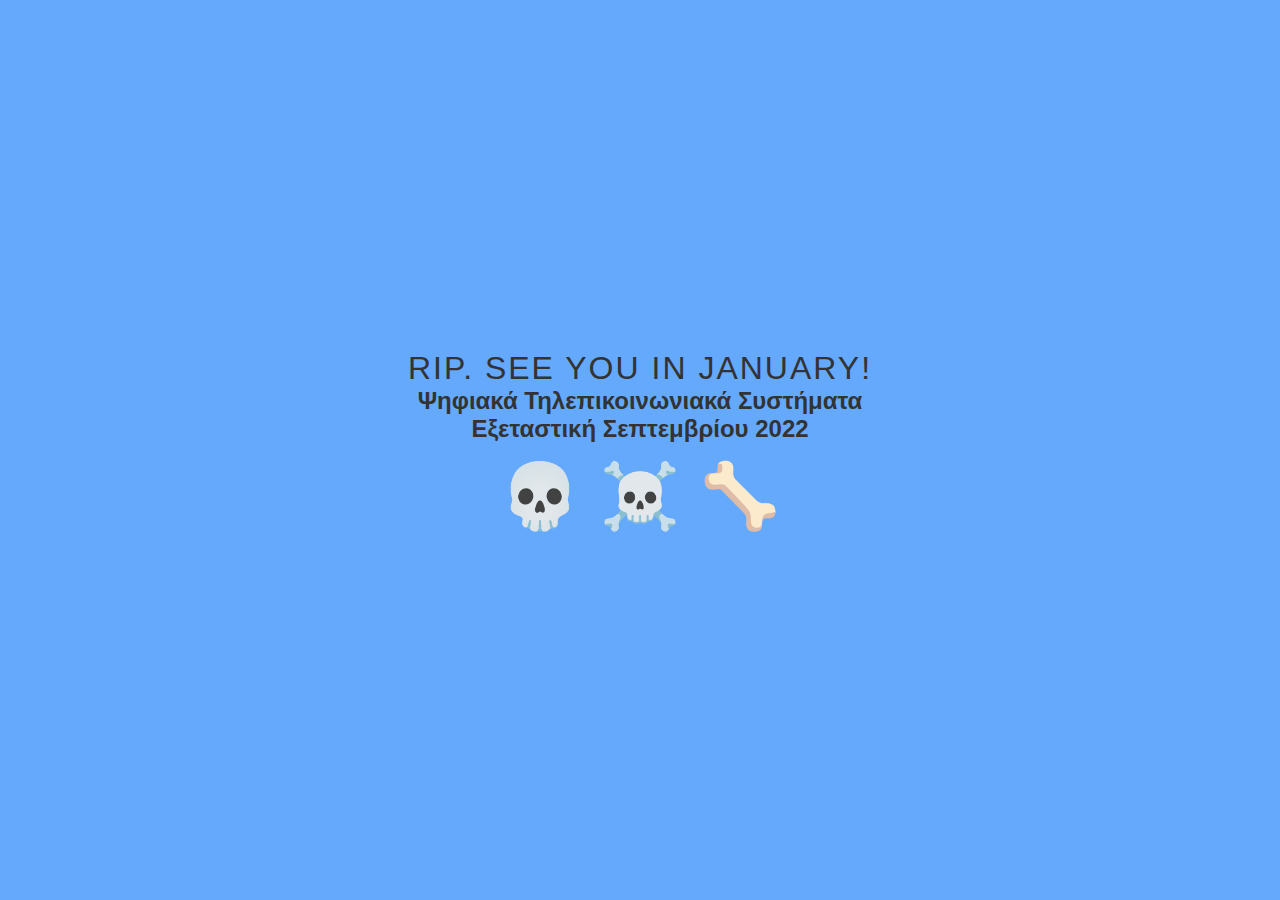
==== content/countdown.html @ 80b80c77 "Create countdown.html" ====
<html>

<head>
    <style>
        /* general styling */
        :root {
            --smaller: .75;
        }

        * {
            box-sizing: border-box;
            margin: 0;
            padding: 0;
        }

        html,
        body {
            height: 100%;
            margin: 0;
        }

        body {
            align-items: center;
            background-color: #65a9fc;
            display: flex;
            font-family: -apple-system,
                BlinkMacSystemFont,
                "Segoe UI",
                Roboto,
                Oxygen-Sans,
                Ubuntu,
                Cantarell,
                "Helvetica Neue",
                sans-serif;
        }

        .container {
            color: #333;
            margin: 0 auto;
            text-align: center;
        }

        h1 {
            font-weight: normal;
            letter-spacing: .125rem;
            text-transform: uppercase;
        }

        li {
            display: inline-block;
            font-size: 1.5em;
            list-style-type: none;
            padding: 1em;
            text-transform: uppercase;
        }

        li span {
            display: block;
            font-size: 4.5rem;
        }

        .emoji {
            display: none;
            padding: 1rem;
        }

        .emoji span {
            font-size: 4rem;
            padding: 0 .5rem;
        }

        @media all and (max-width: 768px) {
            h1 {
                font-size: calc(1.5rem * var(--smaller));
            }

            li {
                font-size: calc(1.125rem * var(--smaller));
            }

            li span {
                font-size: calc(3.375rem * var(--smaller));
            }
        }
    </style>
    <meta name="robots" content="noindex" />
    <meta name="AdsBot-Google" content="noindex" />
    <meta name="googlebot" content="noindex" />
    <meta name="googlebot-news" content="noindex" />
    <meta name="googlebot-news" content="nosnippet">

</head>

<body>
    <div class="container">
        <h1 id="headline">Countdown</h1>
        <h2 id="subject">Ψηφιακά Τηλεπικοινωνιακά Συστήματα</h2>
        <h2 id="subject">Εξεταστική Σεπτεμβρίου 2022</h2>
        <div id="countdown">
            <ul>
                <li><span id="days"></span>days</li>
                <li><span id="hours"></span>Hours</li>
                <li><span id="minutes"></span>Minutes</li>
                <li><span id="seconds"></span>Seconds</li>
            </ul>
            <h6>Credit: https://codepen.io/AllThingsSmitty/pen/JJavZN</h6>
        </div>
        <div id="content" class="emoji">
            <span>💀</span>
            <span>☠️</span>
            <span>🦴</span>
        </div>
    </div>
    <script>
        (function () {
            const second = 1000,
                minute = second * 60,
                hour = minute * 60,
                day = hour * 24;

            exam = new Date("2022-09-01T13:00:00");

            const countDown = new Date(exam).getTime(),
                x = setInterval(function () {

                    const now = new Date().getTime(),
                        distance = countDown - now;

                    document.getElementById("days").innerText = Math.floor(distance / (day)),
                        document.getElementById("hours").innerText = Math.floor((distance % (day)) / (hour)),
                        document.getElementById("minutes").innerText = Math.floor((distance % (hour)) / (minute)),
                        document.getElementById("seconds").innerText = Math.floor((distance % (minute)) / second);

                    //do something later when date is reached
                    if (distance < 0) {
                        document.getElementById("headline").innerText = "RIP. See you in January!";
                        document.getElementById("countdown").style.display = "none";
                        document.getElementById("content").style.display = "block";
                        clearInterval(x);
                    }
                    //seconds
                }, 0)
        }());
    </script>
</body>

</html>
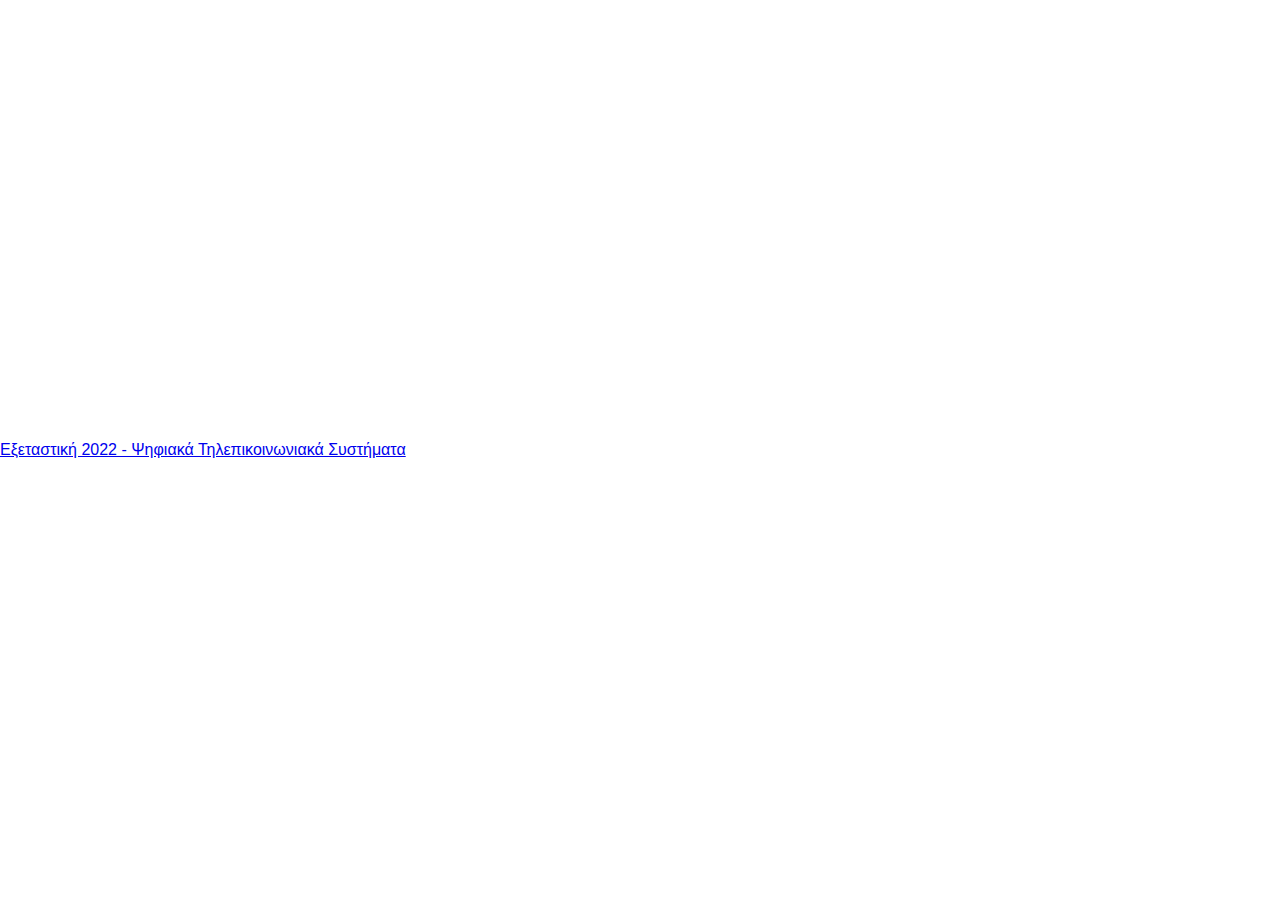
==== commit 8fa6eaab: "Update countdown.html" ====
--- a/content/countdown.html
+++ b/content/countdown.html
@@ -21,7 +21,7 @@
 
         body {
             align-items: center;
-            background-color: #65a9fc;
+            background-color: #ffffff;
             display: flex;
             font-family: -apple-system,
                 BlinkMacSystemFont,
@@ -83,65 +83,15 @@
             }
         }
     </style>
-    <meta name="robots" content="noindex" />
-    <meta name="AdsBot-Google" content="noindex" />
-    <meta name="googlebot" content="noindex" />
-    <meta name="googlebot-news" content="noindex" />
-    <meta name="googlebot-news" content="nosnippet">
-
 </head>
 
 <body>
-    <div class="container">
-        <h1 id="headline">Countdown</h1>
-        <h2 id="subject">Ψηφιακά Τηλεπικοινωνιακά Συστήματα</h2>
-        <h2 id="subject">Εξεταστική Σεπτεμβρίου 2022</h2>
-        <div id="countdown">
-            <ul>
-                <li><span id="days"></span>days</li>
-                <li><span id="hours"></span>Hours</li>
-                <li><span id="minutes"></span>Minutes</li>
-                <li><span id="seconds"></span>Seconds</li>
-            </ul>
-            <h6>Credit: https://codepen.io/AllThingsSmitty/pen/JJavZN</h6>
-        </div>
-        <div id="content" class="emoji">
-            <span>💀</span>
-            <span>☠️</span>
-            <span>🦴</span>
-        </div>
-    </div>
-    <script>
-        (function () {
-            const second = 1000,
-                minute = second * 60,
-                hour = minute * 60,
-                day = hour * 24;
-
-            exam = new Date("2022-09-01T13:00:00");
-
-            const countDown = new Date(exam).getTime(),
-                x = setInterval(function () {
-
-                    const now = new Date().getTime(),
-                        distance = countDown - now;
-
-                    document.getElementById("days").innerText = Math.floor(distance / (day)),
-                        document.getElementById("hours").innerText = Math.floor((distance % (day)) / (hour)),
-                        document.getElementById("minutes").innerText = Math.floor((distance % (hour)) / (minute)),
-                        document.getElementById("seconds").innerText = Math.floor((distance % (minute)) / second);
-
-                    //do something later when date is reached
-                    if (distance < 0) {
-                        document.getElementById("headline").innerText = "RIP. See you in January!";
-                        document.getElementById("countdown").style.display = "none";
-                        document.getElementById("content").style.display = "block";
-                        clearInterval(x);
-                    }
-                    //seconds
-                }, 0)
-        }());
-    </script>
+    <script src="https://cdn.logwork.com/widget/countdown.js"></script>
+    <a href="https://logwork.com/countdown-wppf" class="countdown-timer" data-style="circles"
+        data-timezone="Europe/Athens" data-textcolor="#000000" data-date="2022-09-01 13:00" data-background="#009b9d"
+        data-digitscolor="#000000" data-unitscolor="#009b9d">
+        Εξεταστική 2022 - Ψηφιακά Τηλεπικοινωνιακά Συστήματα
+    </a>
 </body>
 
 </html>